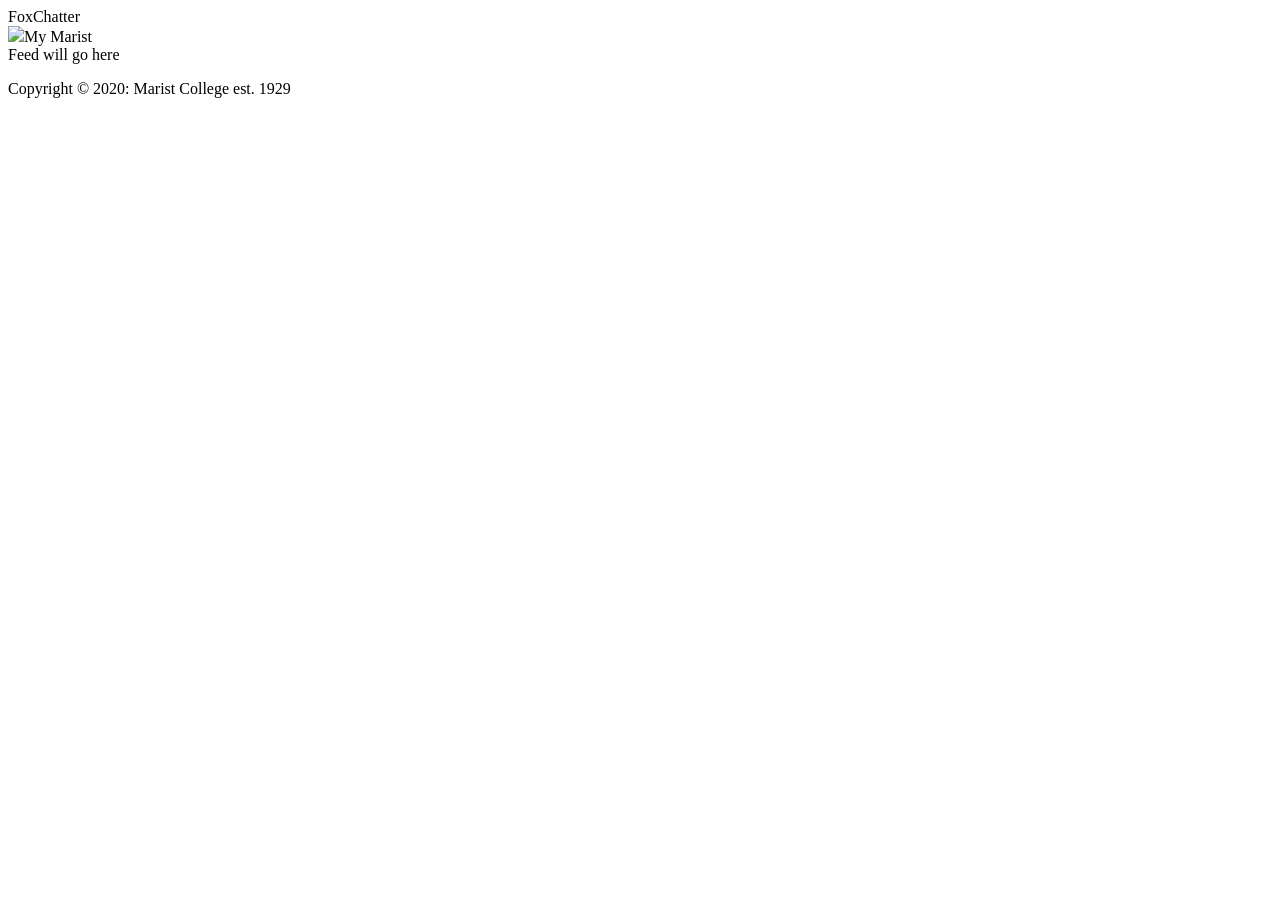
==== client/views/feed.html @ dab667af "Created Css, changed color, moved image." ====
<!doctype html>
<html>
  <head>
    <title>FoxChatter Newsfeed</title>
    <meta charset="utf-8"/>

    <link rel="stylesheet" type="text/css" href="/css/global.css">
    <link rel="stylesheet" type="text/css" href="/css/feed.css">

  </head>
  <body>
    <header>
      <!--Site Name-->
      FoxChatter
      <!--MyMarist Portal-->
      <div id="#portal_button">
        <img id="redfox" src = "images/redfox.png">My Marist</img>
            </div>
    </header>
    <main>
      <div id="newsfeed">Feed will go here</div>
            
    </main>
    <footer>
      <p id="site_info">Copyright &copy; 2020: Marist College est. 1929</p>
    </footer>

  </body>
</html>
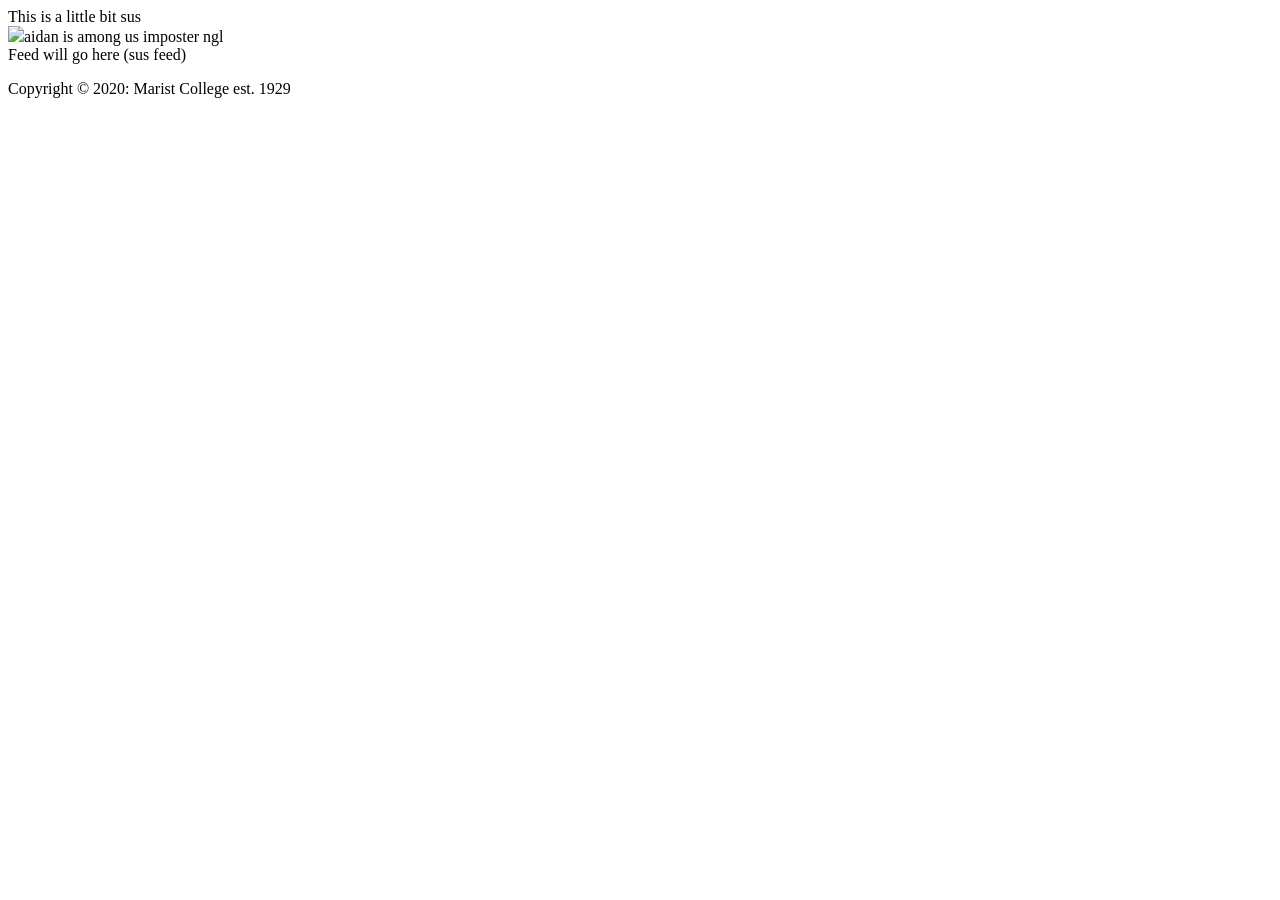
==== commit 9683a6aa: "project1" ====
--- a/client/views/feed.html
+++ b/client/views/feed.html
@@ -1,7 +1,7 @@
 <!doctype html>
 <html>
   <head>
-    <title>FoxChatter Newsfeed</title>
+    <title>This Is Kind Of Sus</title>
     <meta charset="utf-8"/>
 
     <link rel="stylesheet" type="text/css" href="/css/global.css">
@@ -11,14 +11,15 @@
   <body>
     <header>
       <!--Site Name-->
-      FoxChatter
+      This is a little bit sus
       <!--MyMarist Portal-->
-      <div id="#portal_button">
-        <img id="redfox" src = "images/redfox.png">My Marist</img>
+      <div id="portal_button">
+        <img id="sus" src = "images/sus.png">aidan is among us imposter ngl</img>
+        
             </div>
     </header>
     <main>
-      <div id="newsfeed">Feed will go here</div>
+      <div id="newsfeed">Feed will go here (sus feed)</div>
             
     </main>
     <footer>
@@ -26,4 +27,8 @@
     </footer>
 
   </body>
+
+  <script src="/js/global.js"></script>
+  <script src="/js/feed.js"></script>
+
 </html>
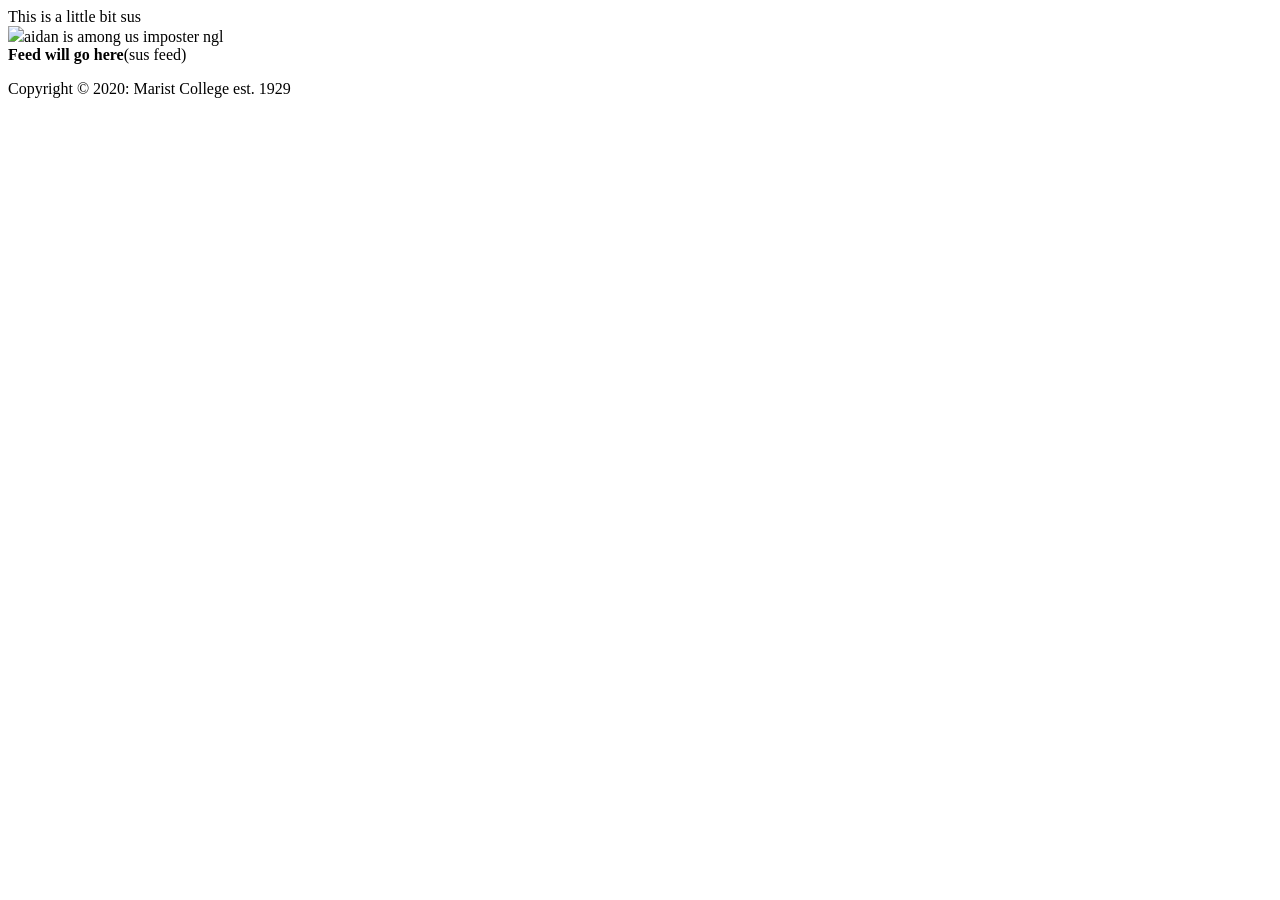
==== commit 95612123: "newest push" ====
--- a/client/views/feed.html
+++ b/client/views/feed.html
@@ -19,7 +19,7 @@
             </div>
     </header>
     <main>
-      <div id="newsfeed">Feed will go here (sus feed)</div>
+      <div id="newsfeed"><strong>Feed will go here</strong>(sus feed)<br></div>
             
     </main>
     <footer>
